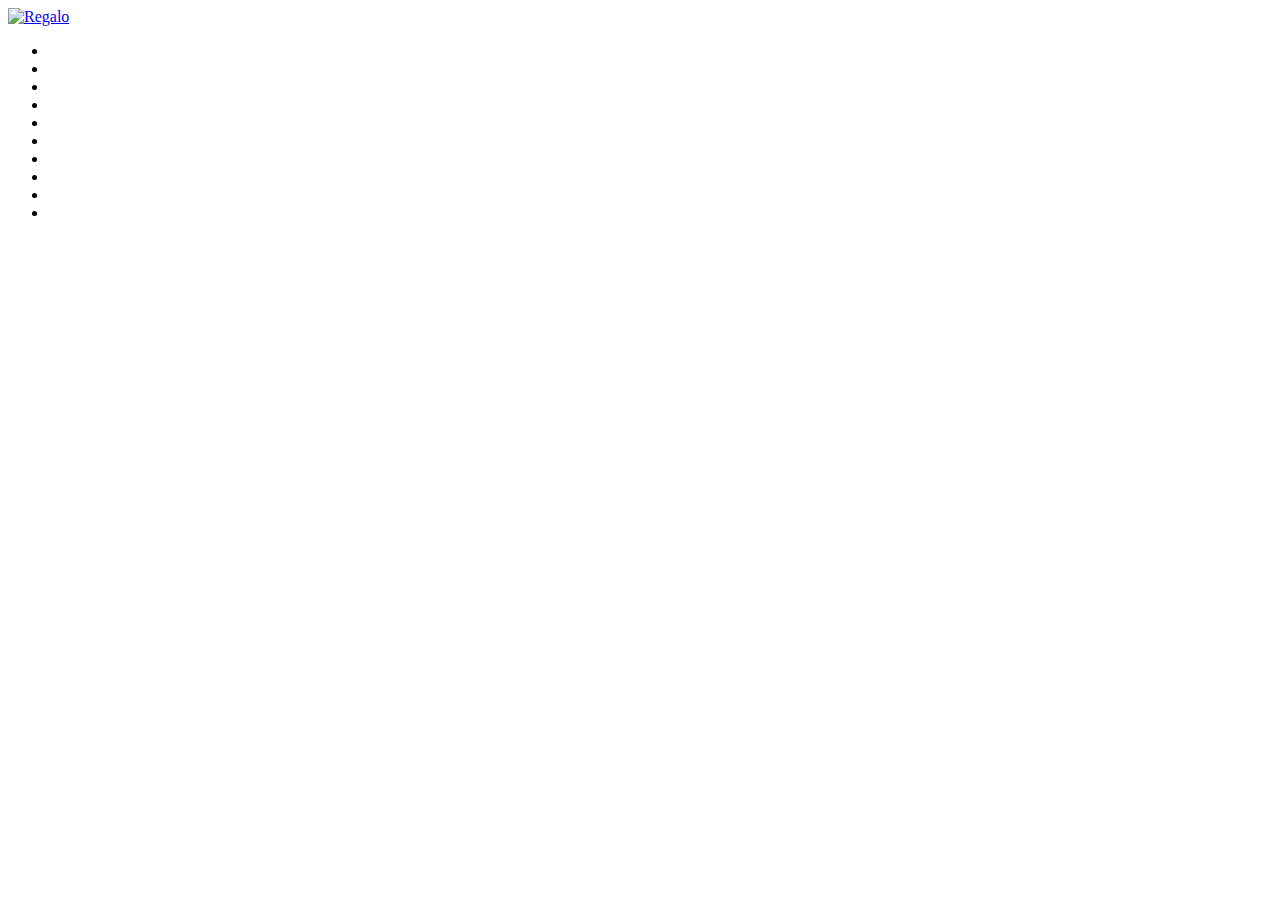
==== index.html @ a61977e3 "Create index.html" ====
<!doctype html>
<html lang="en">
<head>
  <meta charset="utf-8">
  <meta name="viewport" content="width=device-width, initial-scale=1">
  <title>18-2</title>
  <link rel="stylesheet" media="all" href="style.css" />
</head>
<body>
<div class="context">
    <a href="#">
        <img src="https://i.imgur.com/x64HjuF.png" alt="Regalo" style="max-width: 100%; height: auto;">
    </a>
</div>

<div class="area">
    <ul class="circles">
        <li></li>
        <li></li>
        <li></li>
        <li></li>
        <li></li>
        <li></li>
        <li></li>
        <li></li>
        <li></li>
        <li></li>
    </ul>
</div>
</body>
</html>
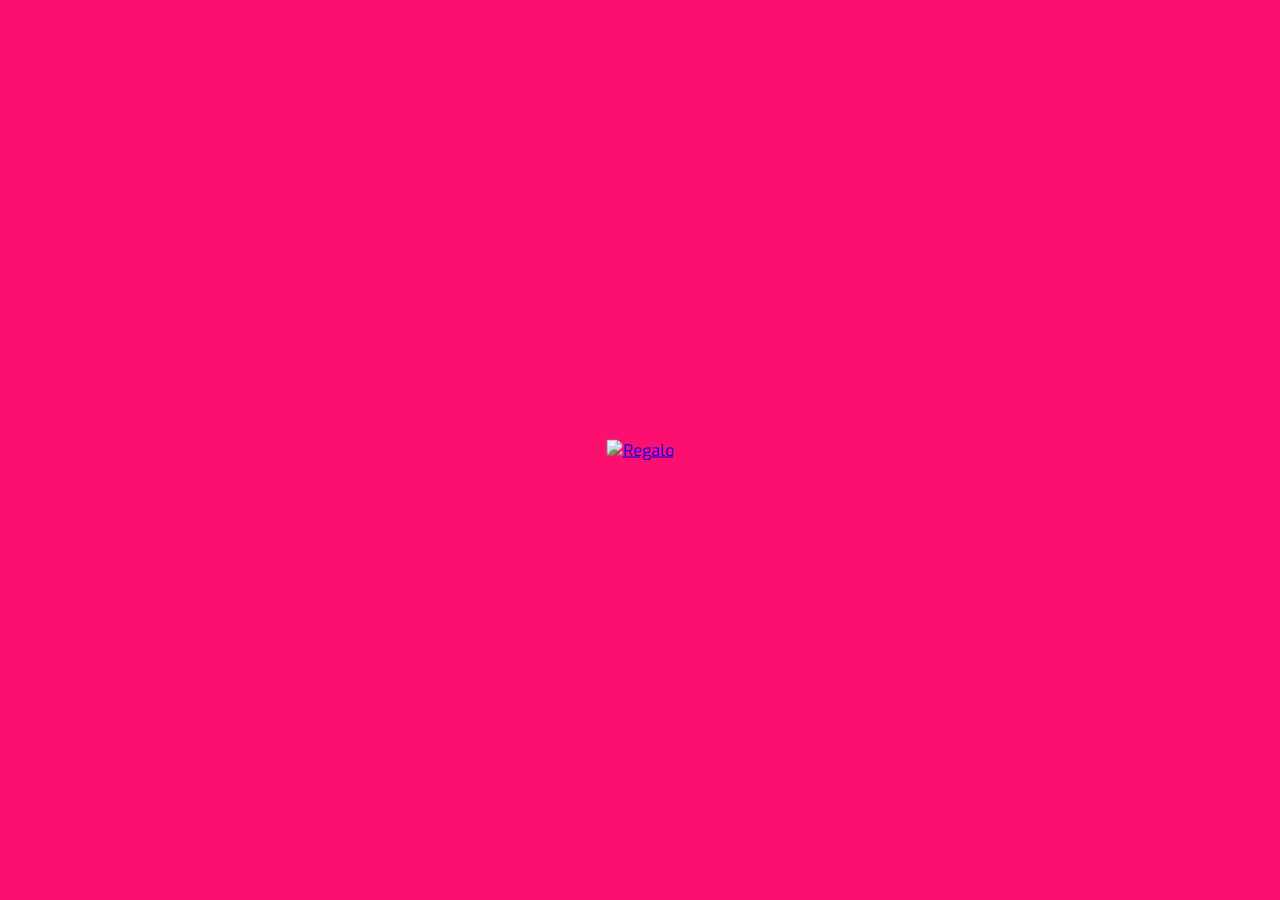
==== commit 98cc8db8: "Update index.html" ====
--- a/index.html
+++ b/index.html
@@ -8,7 +8,7 @@
 </head>
 <body>
 <div class="context">
-    <a href="#">
+    <a href="video.html">
         <img src="https://i.imgur.com/x64HjuF.png" alt="Regalo" style="max-width: 100%; height: auto;">
     </a>
 </div>
--- a/style.css
+++ b/style.css
@@ -0,0 +1,150 @@
+@import url('https://fonts.googleapis.com/css?family=Exo:400,700');
+
+* {
+    margin: 0;
+    padding: 0;
+}
+
+body {
+    font-family: 'Exo', sans-serif;
+    background: #fb0f6f; /* Color de fondo cambiado */
+    display: flex;
+    justify-content: center;
+    align-items: center;
+    height: 100vh;
+    overflow: hidden;
+}
+
+/* Centrar la imagen */
+.context {
+    position: absolute;
+    top: 50%;
+    left: 50%;
+    transform: translate(-50%, -50%);
+    text-align: center;
+}
+
+.context a img {
+    max-width: 80%;
+    height: auto;
+}
+
+/* Área con círculos */
+.area {
+    width: 100%;
+    height: 100vh;
+    position: absolute;
+    top: 0;
+    left: 0;
+    overflow: hidden;
+}
+
+.circles {
+    position: absolute;
+    top: 0;
+    left: 0;
+    width: 100%;
+    height: 100%;
+    overflow: hidden;
+}
+
+.circles li {
+    position: absolute;
+    display: block;
+    list-style: none;
+    width: 20px;
+    height: 20px;
+    background: #9c043c; /* Color de los círculos cambiado */
+    animation: animate 25s linear infinite;
+    bottom: -150px;
+}
+
+/* Posiciones y tamaños de los círculos */
+.circles li:nth-child(1) {
+    left: 25%;
+    width: 80px;
+    height: 80px;
+    animation-delay: 0s;
+}
+
+.circles li:nth-child(2) {
+    left: 10%;
+    width: 20px;
+    height: 20px;
+    animation-delay: 2s;
+    animation-duration: 12s;
+}
+
+.circles li:nth-child(3) {
+    left: 70%;
+    width: 20px;
+    height: 20px;
+    animation-delay: 4s;
+}
+
+.circles li:nth-child(4) {
+    left: 40%;
+    width: 60px;
+    height: 60px;
+    animation-delay: 0s;
+    animation-duration: 18s;
+}
+
+.circles li:nth-child(5) {
+    left: 65%;
+    width: 20px;
+    height: 20px;
+    animation-delay: 0s;
+}
+
+.circles li:nth-child(6) {
+    left: 75%;
+    width: 110px;
+    height: 110px;
+    animation-delay: 3s;
+}
+
+.circles li:nth-child(7) {
+    left: 35%;
+    width: 150px;
+    height: 150px;
+    animation-delay: 7s;
+}
+
+.circles li:nth-child(8) {
+    left: 50%;
+    width: 25px;
+    height: 25px;
+    animation-delay: 15s;
+    animation-duration: 45s;
+}
+
+.circles li:nth-child(9) {
+    left: 20%;
+    width: 15px;
+    height: 15px;
+    animation-delay: 2s;
+    animation-duration: 35s;
+}
+
+.circles li:nth-child(10) {
+    left: 85%;
+    width: 150px;
+    height: 150px;
+    animation-delay: 0s;
+    animation-duration: 11s;
+}
+
+/* Animación de los círculos */
+@keyframes animate {
+    0% {
+        transform: translateY(0) rotate(0deg);
+        opacity: 1;
+        border-radius: 0;
+    }
+    100% {
+        transform: translateY(-1000px) rotate(720deg);
+        opacity: 0;
+        border-radius: 50%;
+    }
+}
